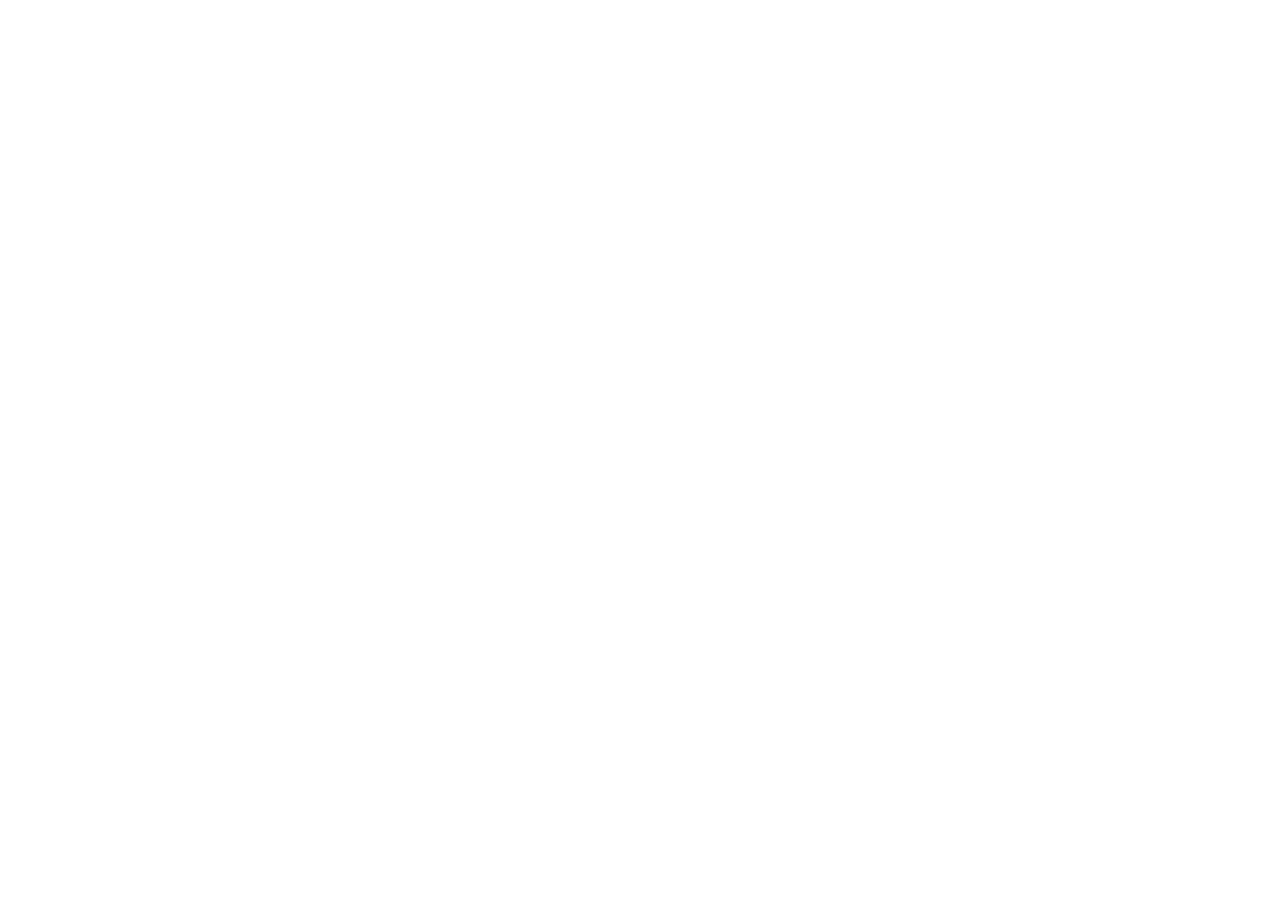
==== index.html @ 027ab8d1 "Initial commit" ====
<!DOCTYPE html>
<html lang="en">

<head>
	<meta charset="utf-8">
	<meta name="viewport" content="width=device-width, initial-scale=1, shrink-to-fit=no">
	<meta name="theme-color" content="#000000">
	<!--
      manifest.json provides metadata used when your web app is added to the
      homescreen on Android. See https://developers.google.com/web/fundamentals/engage-and-retain/web-app-manifest/
    -->
	<link rel="manifest" href="%PUBLIC_URL%/manifest.json">
	<link rel="shortcut icon" href="%PUBLIC_URL%/favicon.ico">
	
	<title>React App</title>
</head>

<body>
	<noscript>
		You need to enable JavaScript to run this app.
	</noscript>
	<div id="root"></div>
	
</body>

</html>
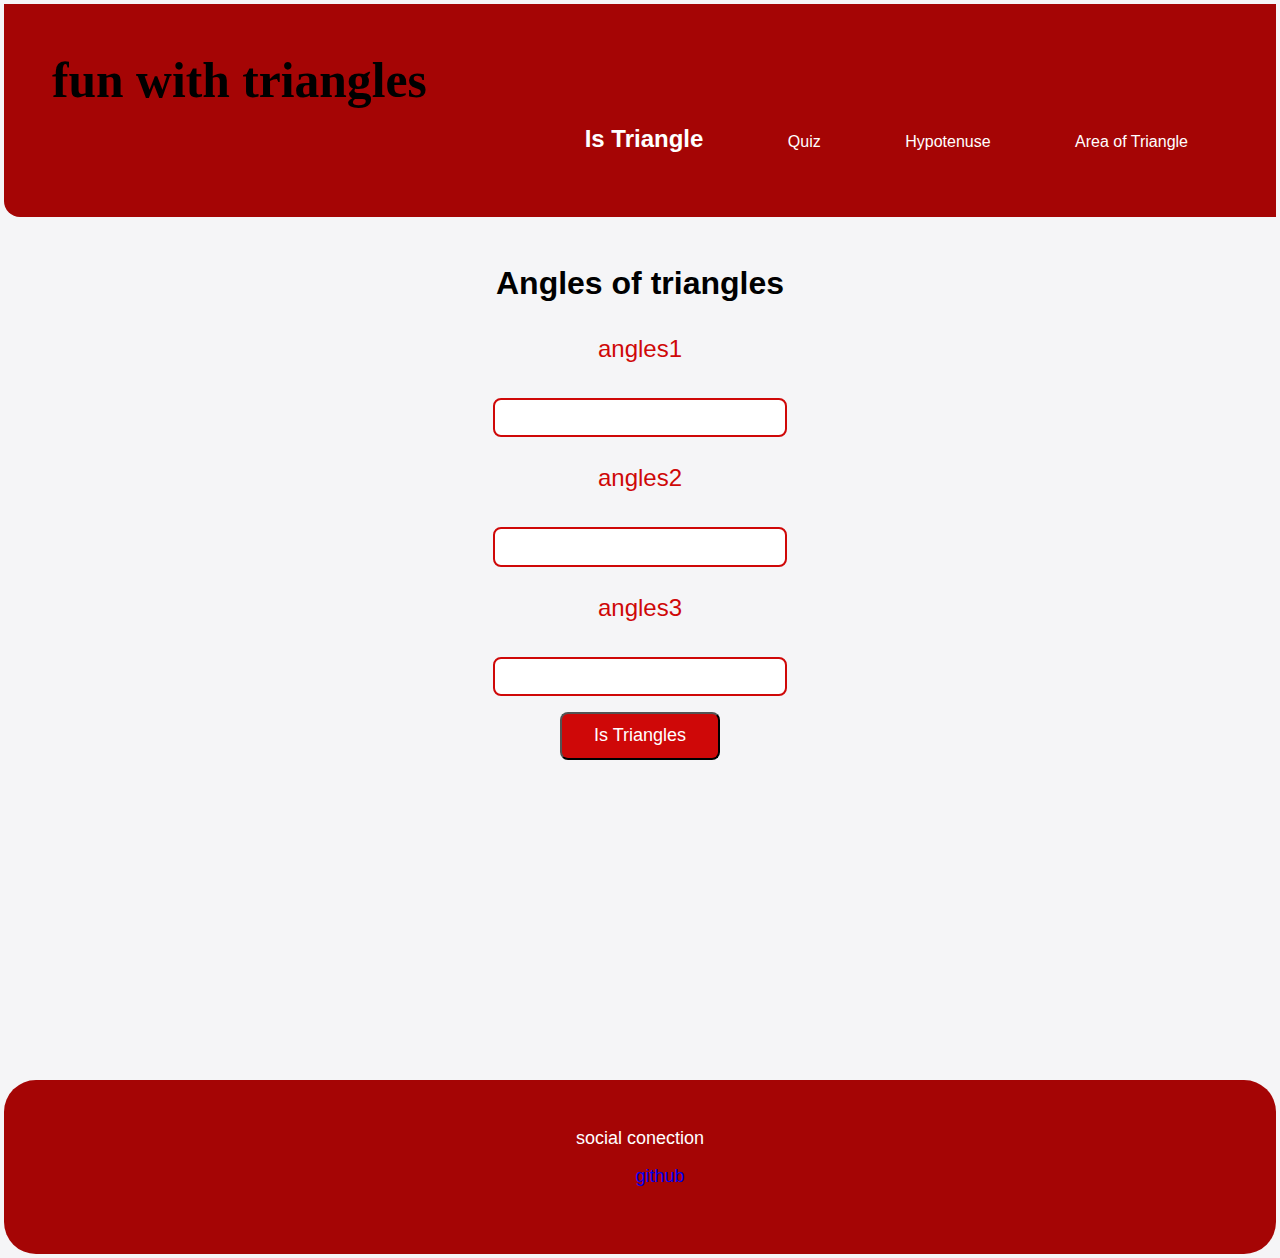
==== commit 6b2fe53a: "add some file" ====
--- a/index.html
+++ b/index.html
@@ -1,26 +1,64 @@
 <!DOCTYPE html>
 <html lang="en">
+<head>
+    <meta charset="UTF-8">
+    <meta http-equiv="X-UA-Compatible" content="IE=edge">
+    <meta name="viewport" content="width=device-width, initial-scale=1.0">
+    <title>Fun with Triangles</title>
+    <link rel="stylesheet" href="styleAll.css">
+</head>
+<body >
+    <nav class="navigation container">
+        <div class="nav-brand">fun with triangles</div>
+        <ul class="list-non-bullet nav-pills">
 
-<head>
-	<meta charset="utf-8">
-	<meta name="viewport" content="width=device-width, initial-scale=1, shrink-to-fit=no">
-	<meta name="theme-color" content="#000000">
-	<!--
-      manifest.json provides metadata used when your web app is added to the
-      homescreen on Android. See https://developers.google.com/web/fundamentals/engage-and-retain/web-app-manifest/
-    -->
-	<link rel="manifest" href="%PUBLIC_URL%/manifest.json">
-	<link rel="shortcut icon" href="%PUBLIC_URL%/favicon.ico">
-	
-	<title>React App</title>
-</head>
+            <li class="list-item-inline">
+                <a class="link link-active" href="index.html">Is Triangle</a>
+            </li>
 
-<body>
-	<noscript>
-		You need to enable JavaScript to run this app.
-	</noscript>
-	<div id="root"></div>
-	
+            <li class="list-item-inline">
+                <a class="link" href="quiz.html">Quiz</a>
+            </li>
+            <li class="list-item-inline">
+                <a class="link" href="Hypotenuse.html">Hypotenuse</a>
+            </li>
+
+            <li class="list-item-inline">
+                <a class="link" href="Area_of_angle.html">Area of Triangle</a>
+
+            </li>
+        </ul>
+    </nav>
+    <main class="calculate-area-main">
+    <form id="calculate-area">
+    <h1>Angles of triangles</h1>
+    <label class="side">
+        <p>angles1</p>
+        <input class="angles-input" type="number"></input>
+    </label>
+    <label class="side">
+        <p>angles2</p>
+
+    <input class="angles-input" type="number"></input>
+</label>
+    <label class="side">
+        <p>angles3</p>
+  
+    <input class="angles-input" type="number"></input>
+</label>
+   
+</form>
+    <button id="angles-btn" class="button">Is Triangles</button>
+    <div id="output" class="Output"></div>
+</main>
+
+<footer>
+    <div class="footer-header"> social conection</div>
+    <ul class="footer-list">
+
+        <a class='link' href="https://github.com/poonamng" >github </a>
+    </ul>
+</footer>
+   <script src="app.js"></script>
 </body>
-
 </html>--- a/styleAll.css
+++ b/styleAll.css
@@ -0,0 +1,230 @@
+:root {
+    --primary-coloer: #cf0808;
+    --off-white: hsla(220, 14%, 96%, 0.898);
+    --dark-gray: #6B7280;
+}
+
+
+body {
+    font-family: 'Montserrat', sans-serif;
+    margin: 4px;
+    box-sizing: border-box;
+    background-color: var(--off-white);
+   
+}
+
+
+.OutputShow{
+   color: white;
+   font-size: xx-large;
+   font: bold;
+}
+
+
+
+
+.link {
+    box-sizing: border-box;
+    text-decoration: none;
+    padding: 0.4rem 2rem;
+
+}
+
+
+
+.list-item-inline {
+    display: inline;
+    padding: 1rem 0.5rem;
+}
+
+
+/* navigation */
+
+.navigation {
+
+    background-color: rgb(165, 5, 5);
+    padding: 3rem;
+    border-bottom-left-radius: 1rem;
+
+}
+
+.navigation .nav-brand {
+    font-weight: bold;
+    font-size: 3.1rem;
+    font-family: "Megrim", cursive;
+}
+
+
+.navigation .nav-pills {
+    text-align: right;
+
+}
+
+/*  home ke text ka coloer change karne ke liye */
+.navigation .link {
+    color: white;
+}
+
+
+.navigation .link-active {
+    font-weight: bold;
+    font-size: x-large;
+}
+
+
+
+.main {
+    margin: 4rem;
+    text-align: center;
+}
+
+ /* Angles of triangles */ 
+.angles-input {
+   font-size: 14px;
+   outline: #fff;
+   padding: 0.6rem 1rem;
+   margin: 1rem;
+   border: 2px solid var(--primary-coloer);
+   border-radius: 0.5rem;
+   width: 100%;
+   max-width: 258px;
+   margin: auto;
+   margin-bottom: 0%;
+
+
+} 
+
+
+
+/* a,
+img {
+    width: 50px;
+    margin-top: 1px;
+
+    
+} */
+
+
+
+.footer-header{
+   color:white;
+
+}
+footer {
+   margin-top: 10rem;
+   text-align: center;
+   position: absolute;
+   color: wheat;
+   font-size: large;
+   margin-top: 20rem;
+   padding: 3rem;
+   border-radius: 2rem;
+   background-color: rgb(165, 5, 5);
+   background-size: 100%;
+   background-size: cover; 
+   position: relative; 
+   overflow-y: auto; 
+
+}
+
+nav{
+   
+   background-size: 100%;
+   background-repeat: no-repeat;
+   background-size: cover; 
+   position: relative; 
+   overflow-y: auto;   
+}
+
+/* Hypotenuse */
+h1 {
+    text-align: center;
+    margin-top: 3rem;
+}
+
+.side-input {
+    font-size: 14px;
+    outline: #fff;
+    padding: 0.6rem 1rem;
+    margin: 1rem;
+    border: 2px solid var(--primary-coloer);
+    border-radius: 0.5rem;
+    width: 100%;
+    max-width: 258px;
+    margin: auto;
+    display: flex;
+    margin-top: 3rem;
+}
+
+h2 {
+    text-align: center;
+    margin-top: 2rem;
+}
+
+.Output {
+    text-align: center;
+    margin-top: 1rem;
+}
+
+
+h3 {
+    text-align: center;
+}
+
+
+/* Area of a triangle */
+.side-of-triangle {
+
+    font-size: 14px;
+    outline: #fff;
+    padding: 0.6rem 1rem;
+    margin: 1rem;
+    border: 2px solid var(--primary-coloer);
+    border-radius: 0.5rem;
+    width: 100%;
+    max-width: 258px;
+    margin: auto;
+    margin-bottom: 0%;
+
+}
+
+p {
+    font-size: x-large;
+    color: var(--primary-coloer);
+    text-align: center;
+    margin-top: 1rem;
+    padding: 0.7rem 2rem;
+}
+
+.calculate-area-main {
+    text-align: center;
+}
+
+.button {
+    background-color: var(--primary-coloer);
+    color: white;
+    padding: 0.7rem 2rem;
+    border-radius: 0.5rem;
+    font-size: large;
+    cursor: pointer;
+    outline: #fff;
+    margin: 1rem auto;
+    display: flex;
+    margin-top: 1rem;
+
+}
+
+/* All output */
+.Output {
+    font-size: xx-large;
+    font: bolder;
+    margin-top: 2rem;
+    font-family: 'kalam', cursive;
+}
+
+
+link .link-active{
+   font-size: bold;
+
+   
+}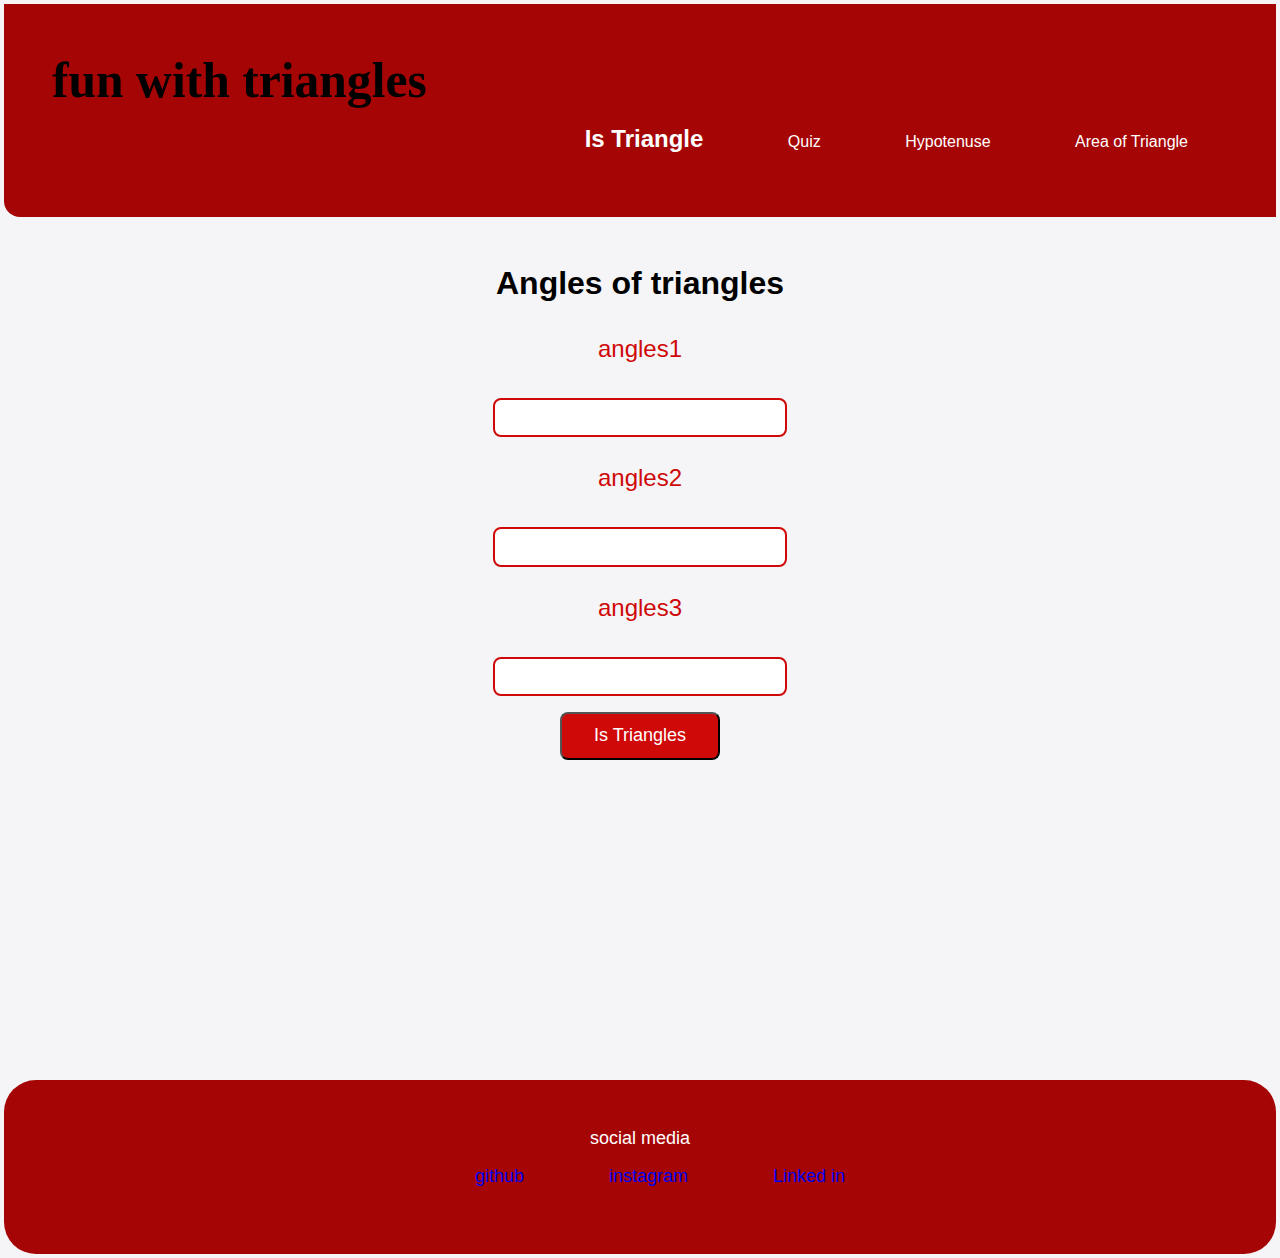
==== commit 56b4ae7d: "file changed" ====
--- a/index.html
+++ b/index.html
@@ -52,13 +52,25 @@
     <div id="output" class="Output"></div>
 </main>
 
-<footer>
-    <div class="footer-header"> social conection</div>
-    <ul class="footer-list">
+<footer class="footer">
+    <div class="footer-header">social media </div>
+    <ul class="social-links list-non-bullet">
+      <li class="list-item-inline">
+        <a class="link" href="https://github.com/poonamng/"> github </a>
+      </li>
+      <li class="list-item-inline">
+        <a class="link" href="https://www.instagram.com/thepunam8/">
+          instagram
+        </a>
 
-        <a class='link' href="https://github.com/poonamng" >github </a>
+      </li>
+
+      <li class="list-item-inline">
+        <a class="link" href="https://www.linkedin.com/in/poonam-kumari-393b32228/">
+          Linked in
+        </a>
     </ul>
-</footer>
+</footer>     
    <script src="app.js"></script>
 </body>
 </html>